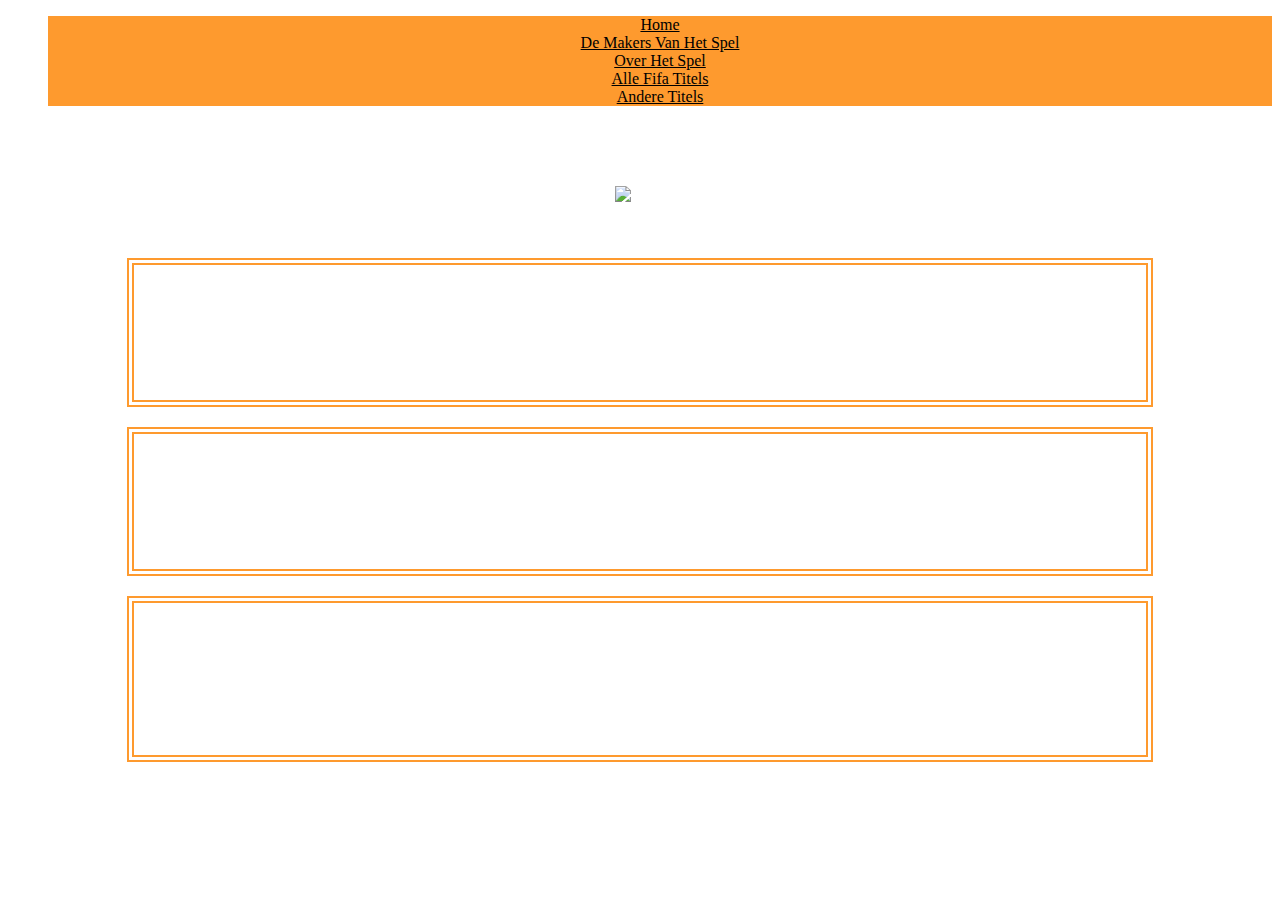
==== Allefifatitels.html @ 091bc712 "Update and rename blackOps3.html to Allefifatitels.html" ====
<!DOCTYPE html>
<html>
  <head>
    <meta charset="utf-8">


    <title></title>

    <!-- Latest compiled and minified CSS -->
    <link rel="stylesheet" href="https://maxcdn.bootstrapcdn.com/bootstrap/3.3.6/css/bootstrap.min.css" integrity="sha512-dTfge/zgoMYpP7QbHy4gWMEGsbsdZeCXz7irItjcC3sPUFtf0kuFbDz/ixG7ArTxmDjLXDmezHubeNikyKGVyQ==" crossorigin="anonymous">

    <!-- Optional theme -->
    <link rel="stylesheet" href="https://maxcdn.bootstrapcdn.com/bootstrap/3.3.6/css/bootstrap-theme.min.css" integrity="sha384-aUGj/X2zp5rLCbBxumKTCw2Z50WgIr1vs/PFN4praOTvYXWlVyh2UtNUU0KAUhAX" crossorigin="anonymous">

    <link rel="stylesheet" href="main.css" charset="utf-8">

  </head>

<body link="#FAFAFA" vlink="#01DF01">

  <div class="navbar navbar-inverted">
    <ul class="nav nav-pills">
      
      <li><a href="index.html">Home</a></li>
      <li><a href="Demakersvanhetspel.html">De Makers Van Het Spel</a></li>
      <li><a href="Overhetspel.html">Over Het Spel</a></li>
      <li><a href="Allefifatitels.html">Alle Fifa Titels</a></li>
    <li><a href="Anderetitels">Andere Titels</a></li>

    </ul>
</div>

<h1> Black ops3</h1>
<img src="http://api.reshift.nl/media/media/images/031xd3ho_OT7FcSX.jpg" alt="Error" class="img-circle" />
<p>
  Dit is de derde game van de serie
</p>
<p>

  <div class="border">
    <div class="container">
      <h2> Campaign </h2>
    </p>
    <p>
      De gamemode "campaign" is eigenlijk gewoon het verhaal van de game deze staat los van de andere twee gamemodes
    </p>
    <p>
      In de derde black ops speelt het verhaal zich af in de toekomst en speel je met fictie en non-fictie wapens
    </p>
    </div>

  </div>
  <div class="border">
    <div class="container">
      <h2> Multiplayer </h2>
   <p>
  In de gamemode "multiplayer" speel je online tegen andere spelers van ongeveer je zelfde level, in elke black ops is deze ongeveer hetzelfde
</p>
<p>
het doel van multiplayer is om zo'n hoog mogelijk level te krijgen
</p>
   
    </div>
  </div>

  <div class="border">
    <div class="container">
        <h2> Zombies </h2>
    <p>
In de gamemode "zombies" speel je in een level tegen zombies en als je een ronde zombies hebt overleefd komt dat er te staan, het doel is dus om zo ver mogelijk te komen
</p>
<p>
  In de tweede en derde black ops zijn de zombies eigenlijk hetzelfde alleen in black ops 3 zijn er ook vrouwelijke zombies
</p>
    </div>

  </div>

  </body>
</html>
---- main.css ----
body{
  background-image: url("https://www.google.nl/url?sa=i&rct=j&q=&esrc=s&source=images&cd=&cad=rja&uact=8&ved=0ahUKEwid4t_Ll5_KAhXD9g4KHXpMBBEQjRwIBw&url=http%3A%2F%2Fwww.fifplay.com%2Ffifa16-wallpapers%2F&bvm=bv.111396085,d.ZWU&psig=AFQjCNFqbs1FZfEPEPswyp3BqSawBf3Zgg&ust=1452513229044925");
   background-repeat:no-repeat;
  background-attachment: fixed;
  color: #FFF;
}
html{
  text-align: center

}
a{
  color: black;
}
img{

   width:300px;
  height: 200px;
  float: none;
}
.border{
  margin-top: 20px;
  margin-bottom: 20px;
}
.border .container{

  margin: auto;
  width: 80%;
  border-style: double;
  border-color: #FE9A2E;
  border-width: 7px;
}
li{ background-color:#FE9A2E ;
}
a:hover {
    color: orange;
 }
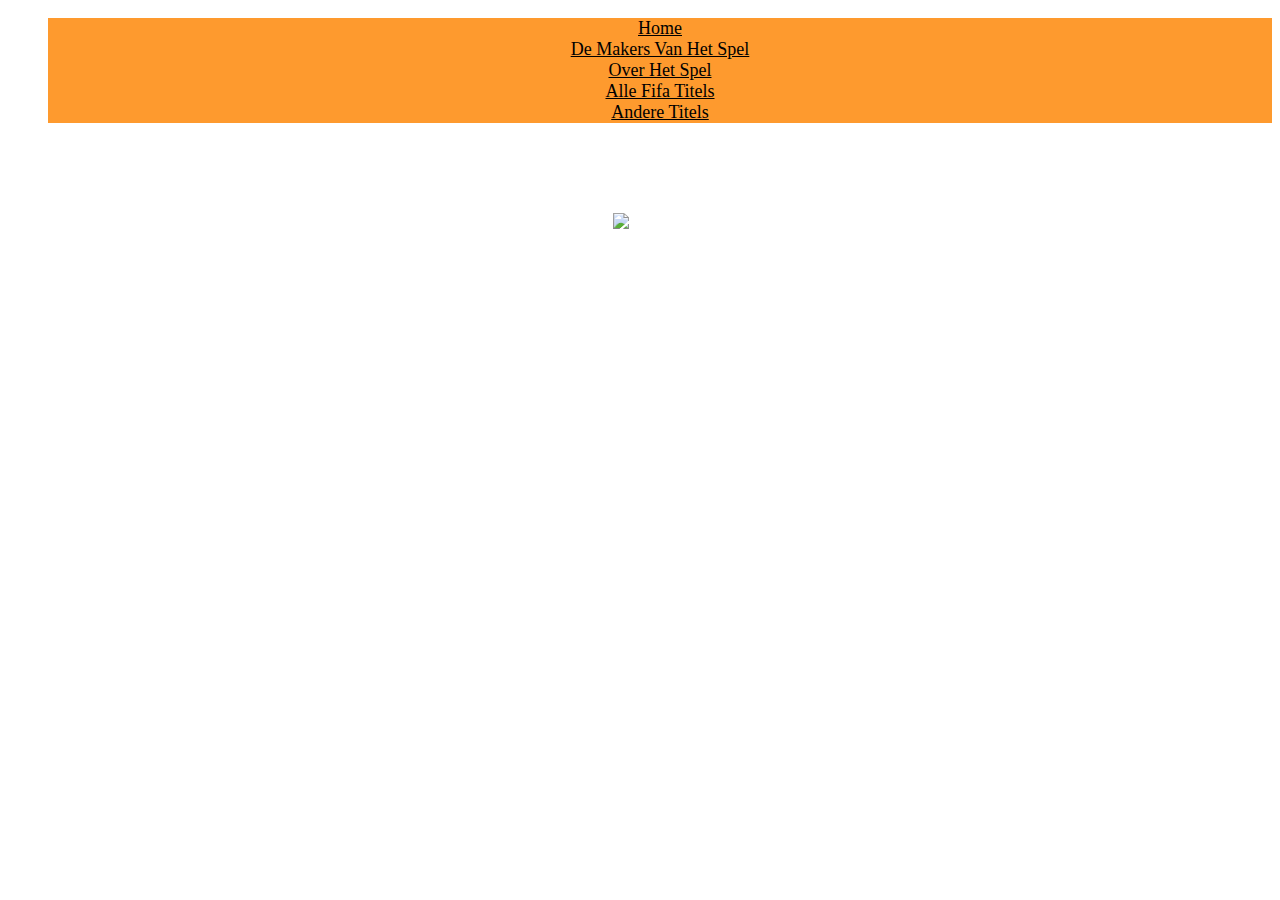
==== commit 5973b737: "Update Allefifatitels.html" ====
--- a/Allefifatitels.html
+++ b/Allefifatitels.html
@@ -30,48 +30,37 @@
     </ul>
 </div>
 
-<h1> Black ops3</h1>
-<img src="http://api.reshift.nl/media/media/images/031xd3ho_OT7FcSX.jpg" alt="Error" class="img-circle" />
+<h1> Alle Fifa Titels</h1>
+<img src="http://ggr.digishock.netdna-cdn.com/wp-content/uploads/2015/10/fifa16TEASER.jpg" alt="Error" class="img-circle" />
 <p>
-  Dit is de derde game van de serie
+ Hier onder kan je alle fifa titels zien:
+    FIFA 16
+    FIFA 15
+    FIFA World Cup Brazil 2014
+    FIFA 14
+    FIFA 13
+    FIFA 12
+    FIFA 11
+    FIFA 10
+    FIFA 09
+    FIFA 08
+    FIFA 07
+    FIFA 06: Road to FIFA World Cup
+    FIFA 06
+    FIFA Football 2005
+    FIFA Football 2004
+    FIFA 2003
+    FIFA 2002
+    FIFA 2001
+    FIFA 2000
+    FIFA '99
+    FIFA '98: Road To World Cup
+    FIFA '97
+    FIFA Soccer '96
+    FIFA Soccer '95
+    FIFA International Soccer (ook wel bekend als FIFA '94)
 </p>
-<p>
 
-  <div class="border">
-    <div class="container">
-      <h2> Campaign </h2>
-    </p>
-    <p>
-      De gamemode "campaign" is eigenlijk gewoon het verhaal van de game deze staat los van de andere twee gamemodes
-    </p>
-    <p>
-      In de derde black ops speelt het verhaal zich af in de toekomst en speel je met fictie en non-fictie wapens
-    </p>
-    </div>
-
-  </div>
-  <div class="border">
-    <div class="container">
-      <h2> Multiplayer </h2>
-   <p>
-  In de gamemode "multiplayer" speel je online tegen andere spelers van ongeveer je zelfde level, in elke black ops is deze ongeveer hetzelfde
-</p>
-<p>
-het doel van multiplayer is om zo'n hoog mogelijk level te krijgen
-</p>
-   
-    </div>
-  </div>
-
-  <div class="border">
-    <div class="container">
-        <h2> Zombies </h2>
-    <p>
-In de gamemode "zombies" speel je in een level tegen zombies en als je een ronde zombies hebt overleefd komt dat er te staan, het doel is dus om zo ver mogelijk te komen
-</p>
-<p>
-  In de tweede en derde black ops zijn de zombies eigenlijk hetzelfde alleen in black ops 3 zijn er ook vrouwelijke zombies
-</p>
     </div>
 
   </div>
--- a/main.css
+++ b/main.css
@@ -1,8 +1,9 @@
 body{
-  background-image: url("https://www.google.nl/url?sa=i&rct=j&q=&esrc=s&source=images&cd=&cad=rja&uact=8&ved=0ahUKEwid4t_Ll5_KAhXD9g4KHXpMBBEQjRwIBw&url=http%3A%2F%2Fwww.fifplay.com%2Ffifa16-wallpapers%2F&bvm=bv.111396085,d.ZWU&psig=AFQjCNFqbs1FZfEPEPswyp3BqSawBf3Zgg&ust=1452513229044925");
+  background-image: url("http://spidifacebase.webstarts.com/uploads/background.jpg");
    background-repeat:no-repeat;
   background-attachment: fixed;
   color: #FFF;
+  font-size:18px;
 }
 html{
   text-align: center
@@ -13,7 +14,7 @@
 }
 img{
 
-   width:300px;
+   width:450px;
   height: 200px;
   float: none;
 }
@@ -32,5 +33,5 @@
 li{ background-color:#FE9A2E ;
 }
 a:hover {
-    color: orange;
+    color: blue;
  }
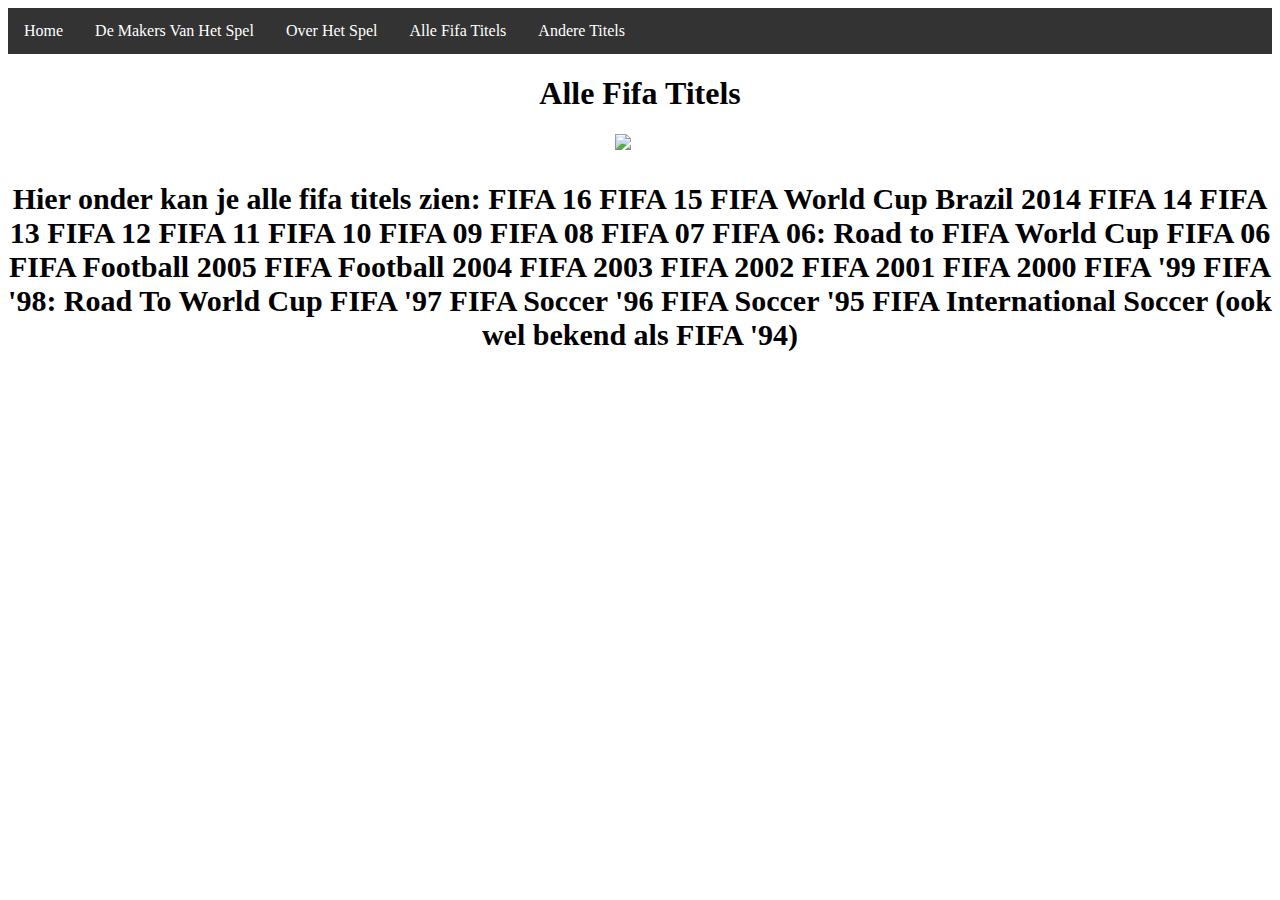
==== commit 1558fdd2: "Update Allefifatitels.html" ====
--- a/Allefifatitels.html
+++ b/Allefifatitels.html
@@ -31,7 +31,7 @@
 </div>
 
 <h1> Alle Fifa Titels</h1>
-<img src="http://ggr.digishock.netdna-cdn.com/wp-content/uploads/2015/10/fifa16TEASER.jpg" alt="Error" class="img-circle" />
+<img src="http://ggr.digishock.netdna-cdn.com/wp-content/uploads/2015/10/fifa16TEASER.jpg" alt="Error"  />
 <p>
  Hier onder kan je alle fifa titels zien:
     FIFA 16
--- a/main.css
+++ b/main.css
@@ -1,22 +1,36 @@
 body{
-  background-image: url("http://spidifacebase.webstarts.com/uploads/background.jpg");
-   background-repeat:no-repeat;
-  background-attachment: fixed;
   color: #FFF;
-  font-size:18px;
+  
 }
 html{
-  text-align: center
+  height:100%;
+   background: url(https://mir-s3-cdn-cf.behance.net/project_modules/max_1200/3f79cc27432009.56365071c5536.png) no-repeat center center;
+   background-size: cover;
+   text-align: center
+}
 
+h1{
+  font-weight:bold;
+  font-family: "Times New Roman", Georgia, Serif;
+  color:#000000;
+  
+}
+
+p{
+  font-size: 30px;
+  font-weight:bold;
+  font-family: "Times New Roman", Georgia, Serif;
+  color:#000000;
 }
 a{
-  color: black;
+  color: white;
 }
 img{
 
    width:450px;
   height: 200px;
   float: none;
+  
 }
 .border{
   margin-top: 20px;
@@ -30,8 +44,27 @@
   border-color: #FE9A2E;
   border-width: 7px;
 }
-li{ background-color:#FE9A2E ;
+ul {
+    list-style-type: none;
+    margin: 0;
+    padding: 0;
+    overflow: hidden;
+    background-color: #333;
 }
-a:hover {
-    color: blue;
- }
+
+li {
+    float: left;
+}
+
+li a {
+    display: block;
+    color: white;
+    text-align: center;
+    padding: 14px 16px;
+    text-decoration: none;
+}
+
+li a:hover {
+    background-color: #111;
+}
+
